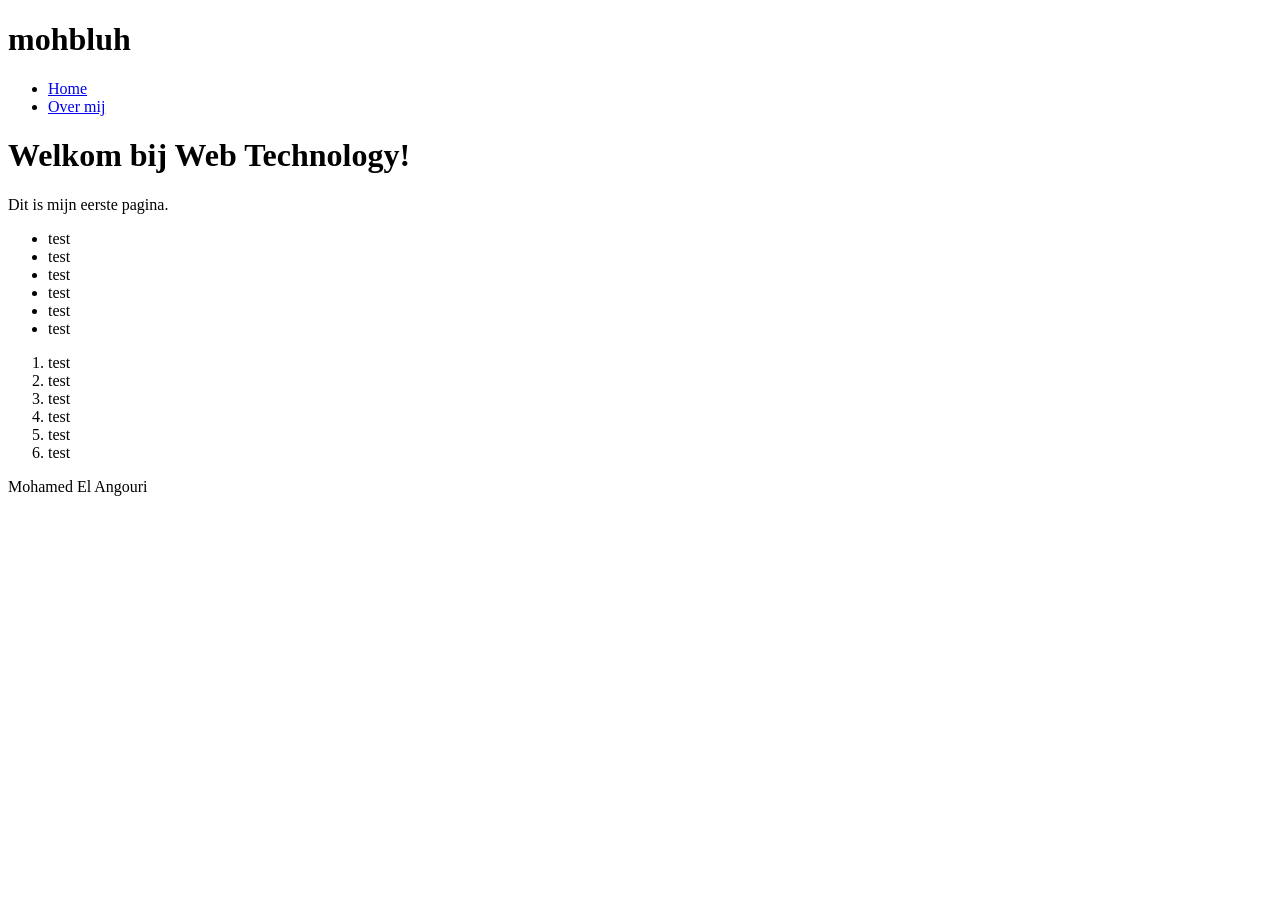
==== labo-01/index.html @ 6482c0b3 "Add files via upload" ====
<!DOCTYPE html>
<html lang="nl">
<head>
    <meta charset="UTF-8">
    <meta name="viewport" content="width=device-width, initial-scale=1.0">
    <title>Mijn eerste pagina</title>
</head>
<body>
        <header>
        <h1>mohbluh</h1>
        <nav>
        <ul>
            <li><a href="index.html">Home</a></li>
            <li><a href="over-mij.html">Over mij</a></li>
        </ul>
        </nav>
        </header>
    <main>
        <h1>Welkom bij Web Technology!</h1>
        <p>Dit is mijn eerste pagina.</p>
        <ul>
            <li>test</li>
            <li>test</li>
            <li>test</li>
            <li>test</li>
            <li>test</li>
            <li>test</li>
        </ul>
        <ol>
            <li>test</li>
            <li>test</li>
            <li>test</li>
            <li>test</li>
            <li>test</li>
            <li>test</li>
        </ol>
    </main>
    <footer>
        <p>Mohamed El Angouri</p>
    </footer>
</body>
</html>
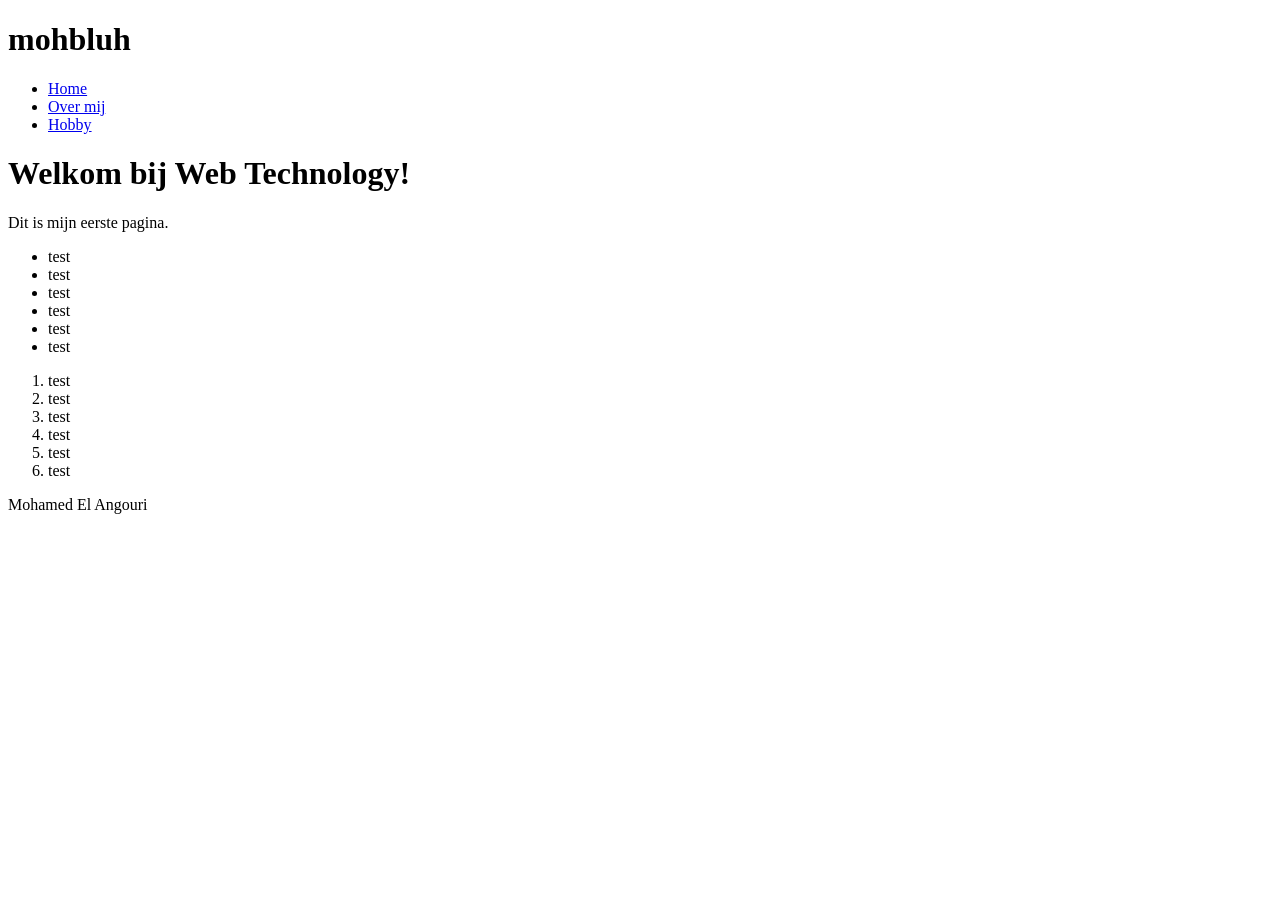
==== commit dc267e9a: "Add files via upload labo 1" ====
--- a/labo-01/index.html
+++ b/labo-01/index.html
@@ -12,6 +12,7 @@
         <ul>
             <li><a href="index.html">Home</a></li>
             <li><a href="over-mij.html">Over mij</a></li>
+            <li><a href="hobby.html">Hobby</a></li>
         </ul>
         </nav>
         </header>
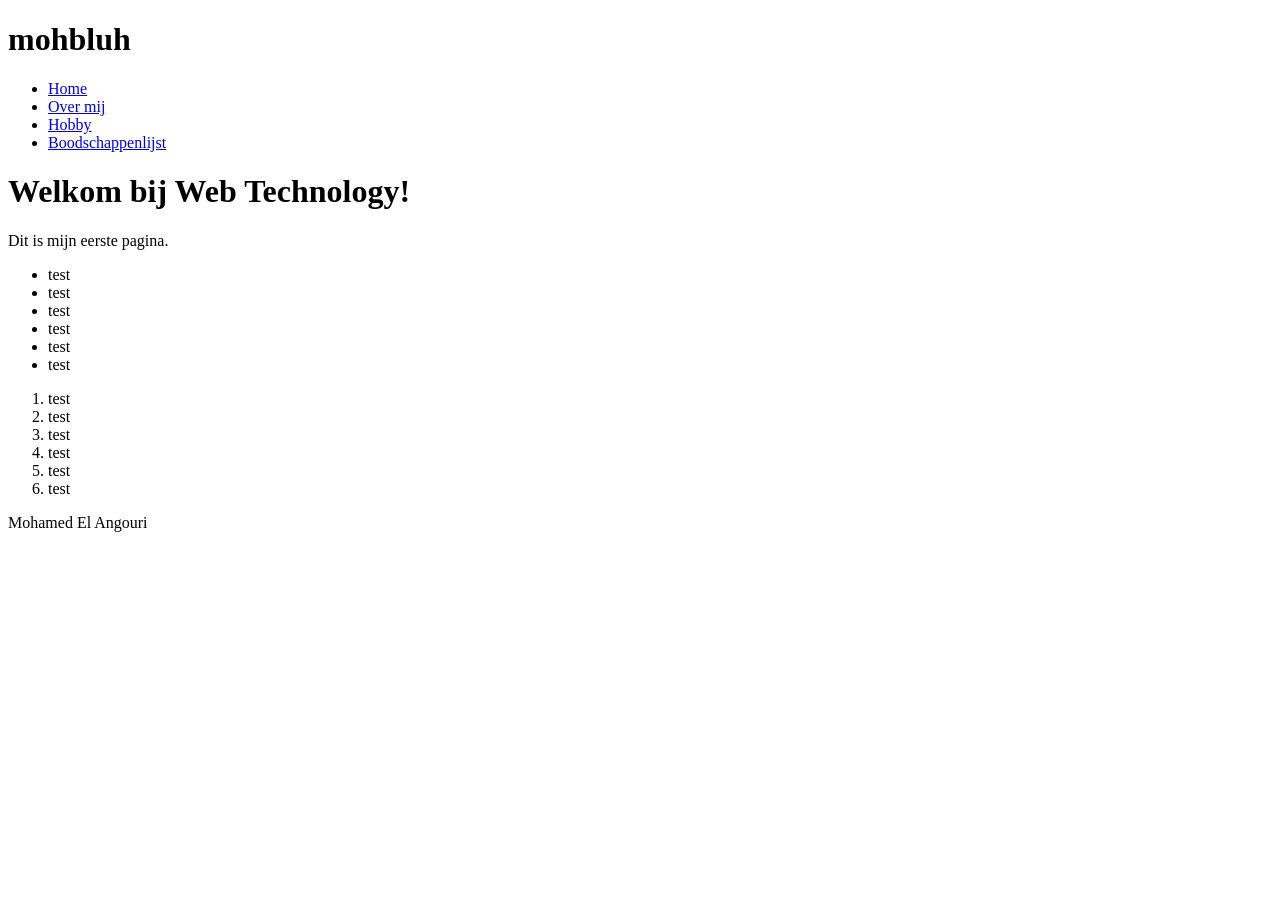
==== commit b0a07311: "New index title" ====
--- a/labo-01/index.html
+++ b/labo-01/index.html
@@ -3,7 +3,7 @@
 <head>
     <meta charset="UTF-8">
     <meta name="viewport" content="width=device-width, initial-scale=1.0">
-    <title>Mijn eerste pagina</title>
+    <title>Mijn eerste pagina! C:</title>
 </head>
 <body>
         <header>
@@ -13,6 +13,7 @@
             <li><a href="index.html">Home</a></li>
             <li><a href="over-mij.html">Over mij</a></li>
             <li><a href="hobby.html">Hobby</a></li>
+            <li><a href="boodschappenlijst.html">Boodschappenlijst</a></li>
         </ul>
         </nav>
         </header>
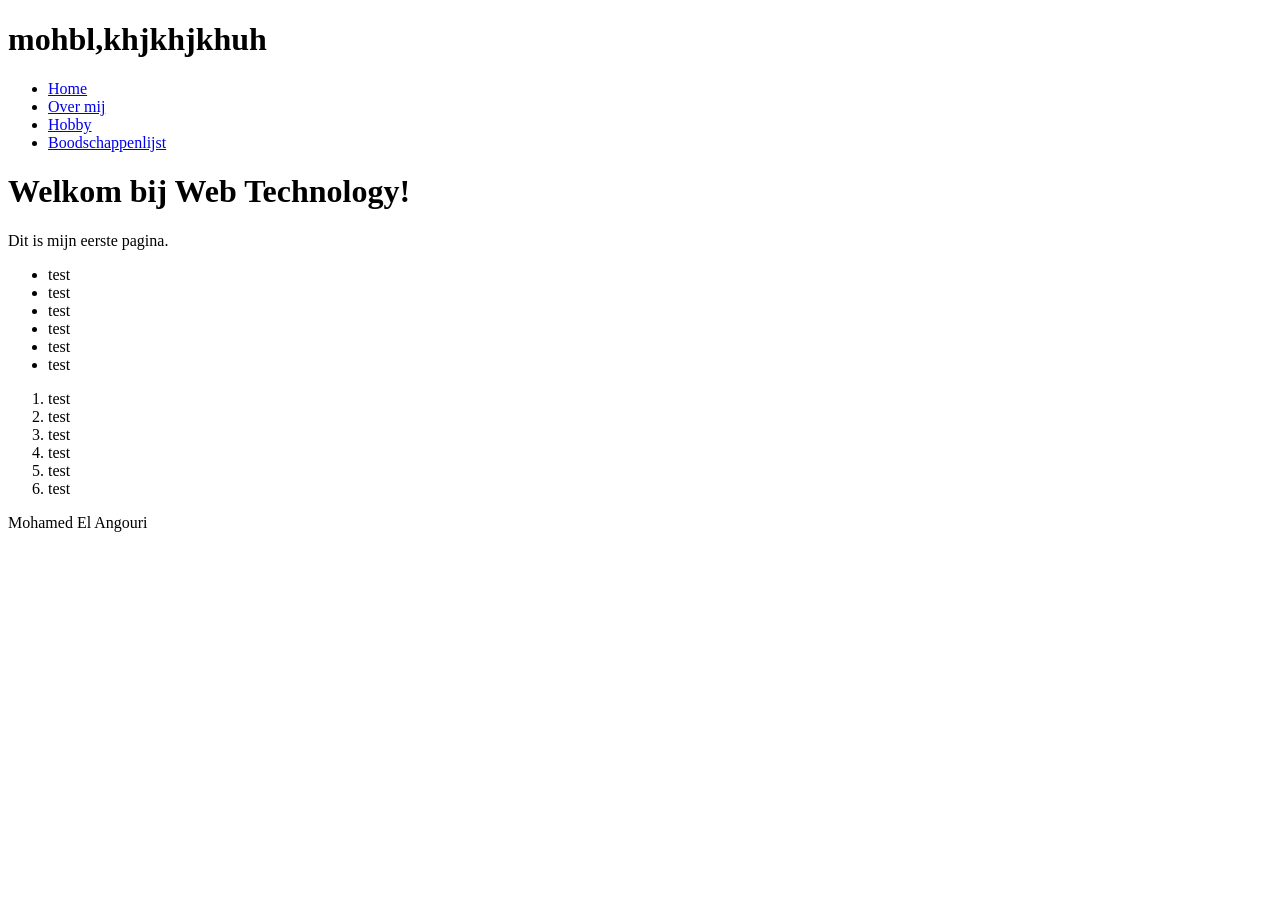
==== commit 0f5e295e: "nhjghjgh" ====
--- a/labo-01/index.html
+++ b/labo-01/index.html
@@ -7,7 +7,7 @@
 </head>
 <body>
         <header>
-        <h1>mohbluh</h1>
+        <h1>mohbl,khjkhjkhuh</h1>
         <nav>
         <ul>
             <li><a href="index.html">Home</a></li>
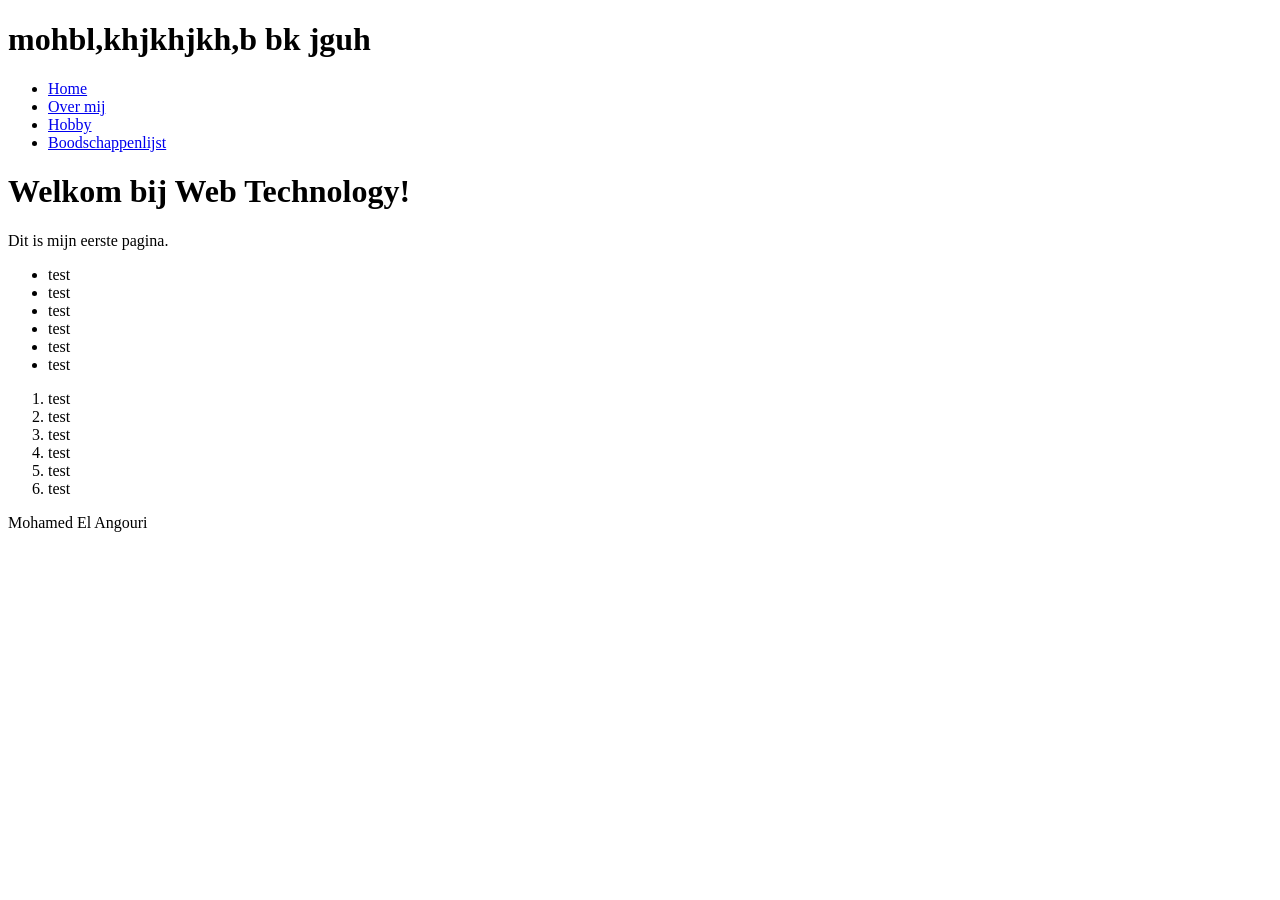
==== commit a82a0aa3: "typo" ====
--- a/labo-01/index.html
+++ b/labo-01/index.html
@@ -7,7 +7,7 @@
 </head>
 <body>
         <header>
-        <h1>mohbl,khjkhjkhuh</h1>
+        <h1>mohbl,khjkhjkh,b bk jguh</h1>
         <nav>
         <ul>
             <li><a href="index.html">Home</a></li>
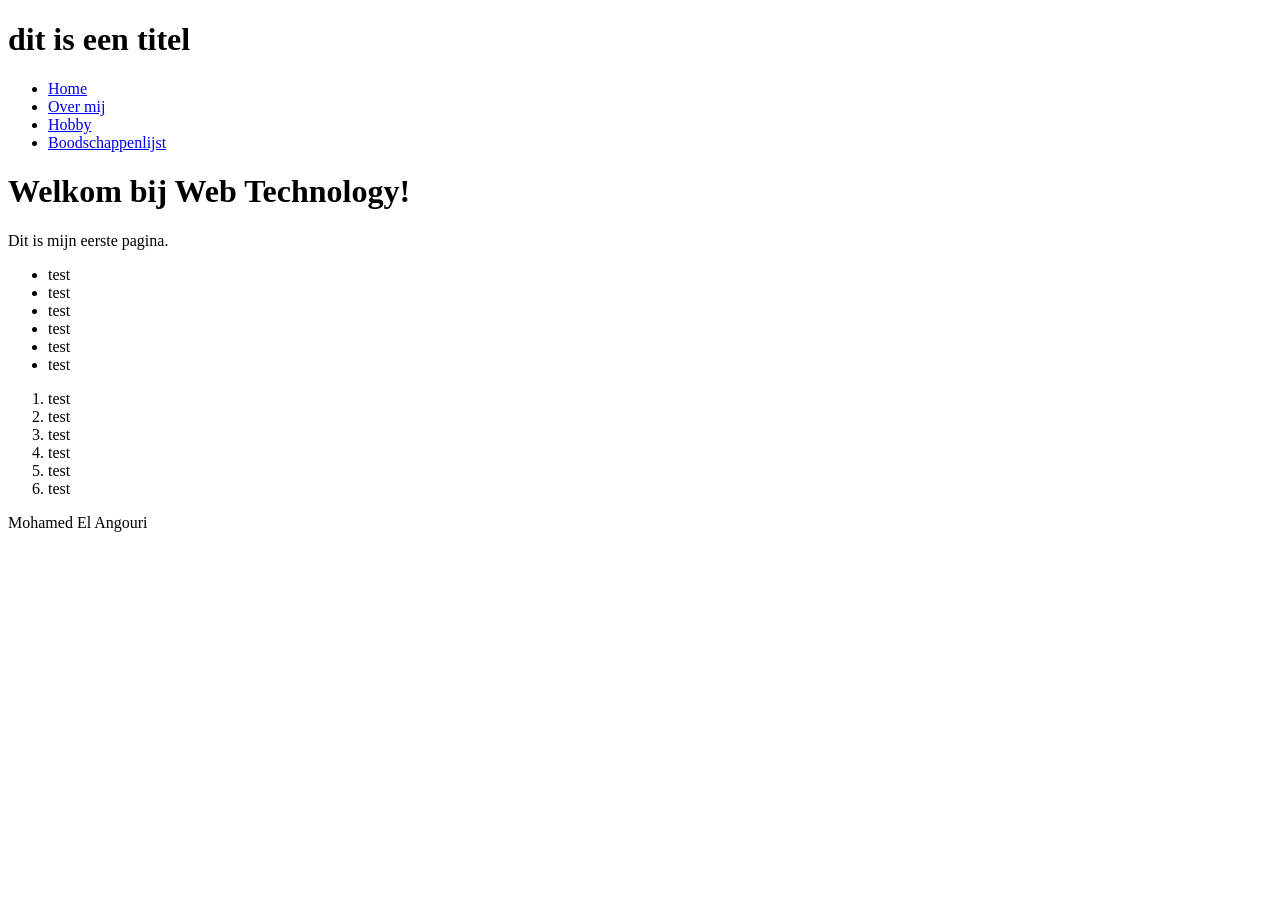
==== commit 24f374b8: "some change" ====
--- a/labo-01/index.html
+++ b/labo-01/index.html
@@ -7,7 +7,7 @@
 </head>
 <body>
         <header>
-        <h1>mohbl,khjkhjkh,b bk jguh</h1>
+        <h1>dit is een titel</h1>
         <nav>
         <ul>
             <li><a href="index.html">Home</a></li>
